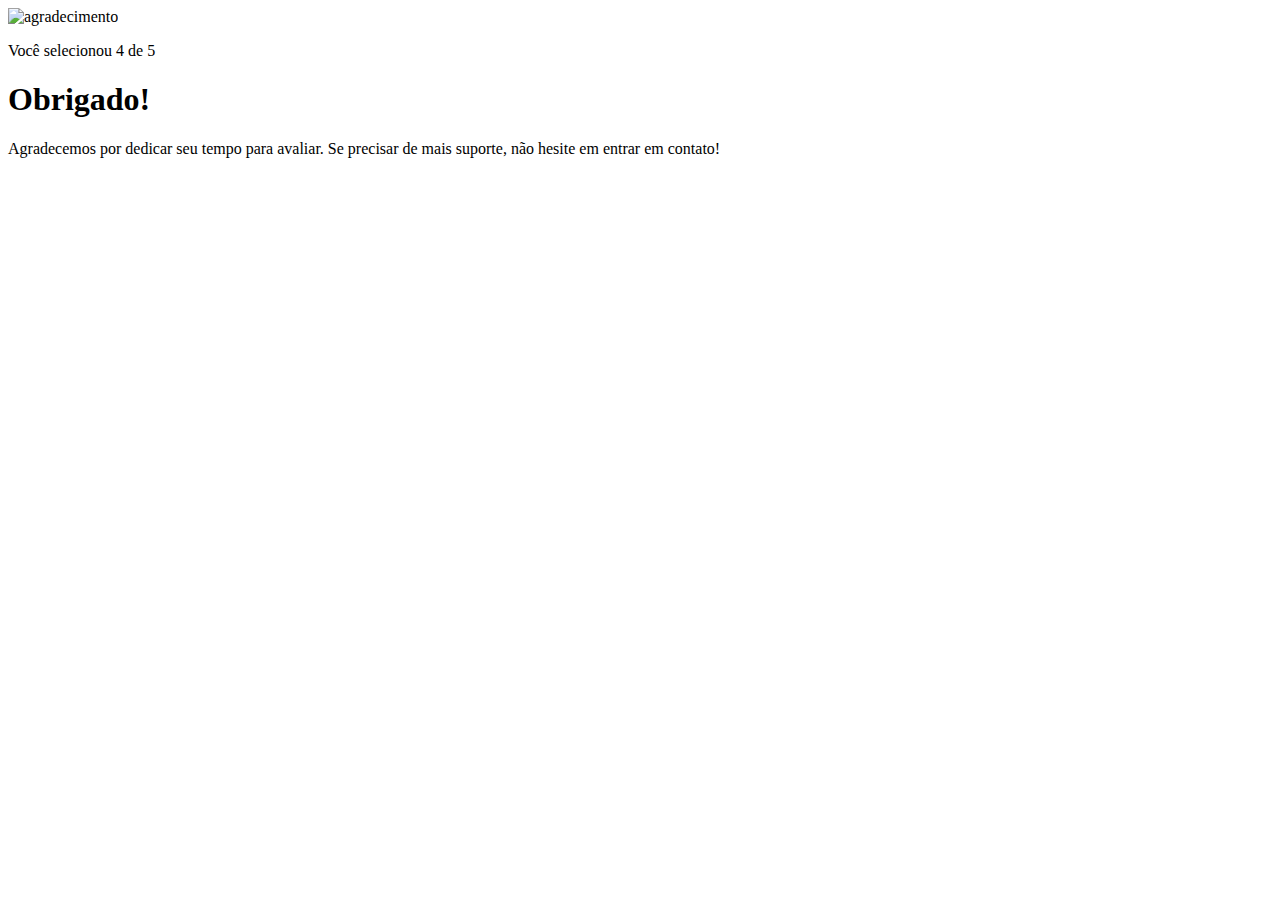
==== pages/agradecimentos.html @ b98dbdb1 "sexto commit do index.html, primeiro commit do agradecimento.html e primeiro commit do agaradeciment" ====
<!DOCTYPE html>
<html lang="en">
<head>
    <meta charset="UTF-8">
    <meta name="viewport" content="width=device-width, initial-scale=1.0">
    <link rel="stylesheet" href="agradecimentos.css">
    <title>Feedback - Agradecimento</title>
</head>
<body>
    <div class="card">
        <img src="../images/illustration-thank-you.svg" alt="agradecimento">

        <p>Você selecionou 4 de 5</p>

        <h1>Obrigado!</h1>

        <p>Agradecemos por dedicar seu tempo para avaliar. Se precisar de mais suporte, não hesite em entrar em contato!
        </p>
    </div>
</body>
</html>
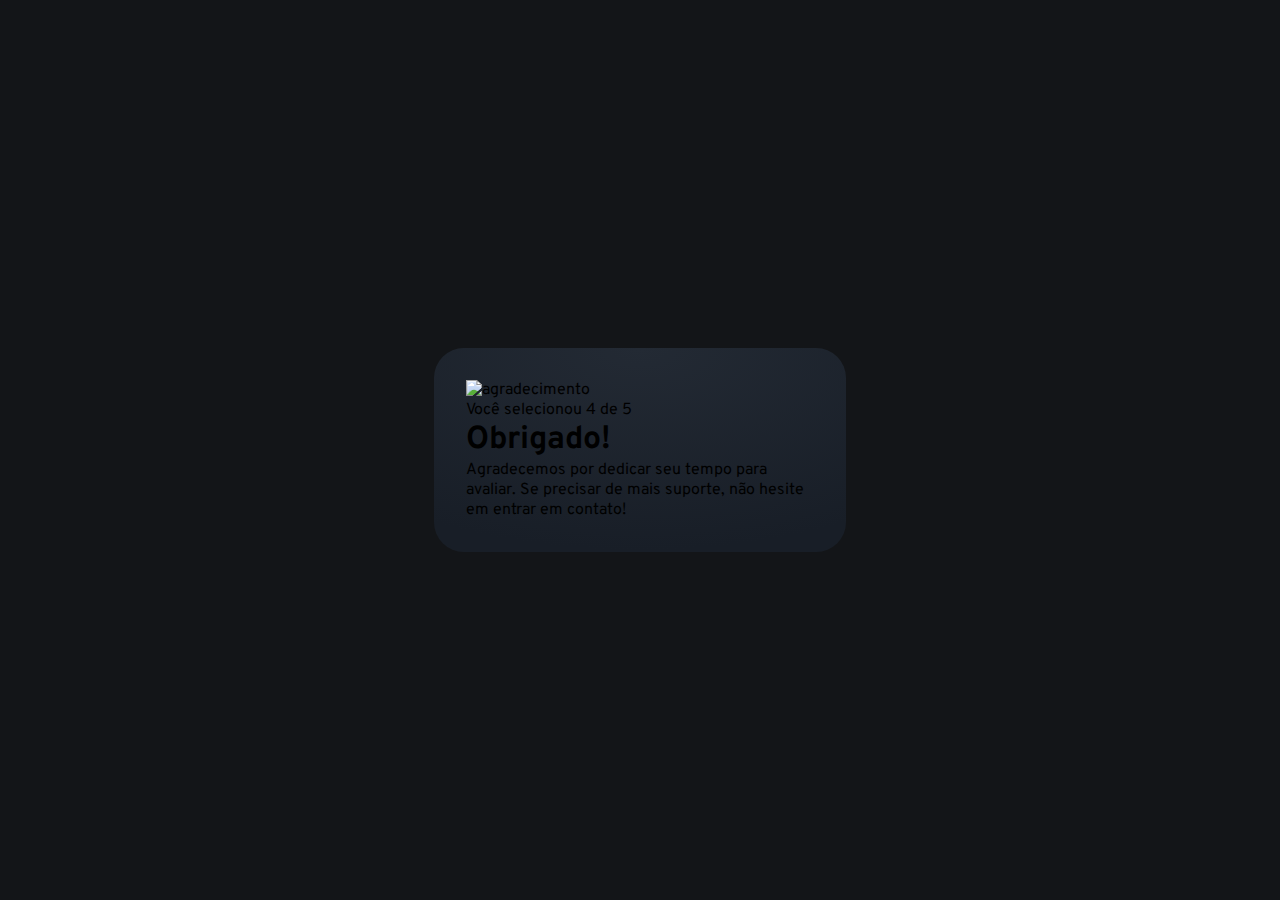
==== commit ab8871d9: "segundo commit do agradecimento.html e segundo commit do agradecimento.css" ====
--- a/pages/agradecimentos.html
+++ b/pages/agradecimentos.html
@@ -4,6 +4,9 @@
     <meta charset="UTF-8">
     <meta name="viewport" content="width=device-width, initial-scale=1.0">
     <link rel="stylesheet" href="agradecimentos.css">
+    <link rel="preconnect" href="https://fonts.googleapis.com">
+    <link rel="preconnect" href="https://fonts.gstatic.com" crossorigin>
+    <link href="https://fonts.googleapis.com/css2?family=Overpass:ital,wght@0,100..900;1,100..900&display=swap" rel="stylesheet">
     <title>Feedback - Agradecimento</title>
 </head>
 <body>
--- a/pages/agradecimentos.css
+++ b/pages/agradecimentos.css
@@ -0,0 +1,33 @@
+* {
+    margin: 0;
+    padding: 0;
+    box-sizing: border-box;
+    font-family: "Overpass", sans-serif;
+    -webkit-font-smoothing: antialiased;
+}
+
+:root {
+    --dark-blue: #262E38;
+    --light-grey: #969FAD;
+    --medium-grey: #7C8798;
+    --orange :#FC7614;
+    --white :#FFF;
+    --very-dark-blue :#131518;
+    --black-gradient: radial-gradient(98.96% 98.96% at 50% 0%, #232A34 0%, #181E27 100%);
+    }
+
+    body {
+        background-color: var(--very-dark-blue);
+        height: 100svh;
+
+        display: flex;
+        justify-content: center;
+        align-items: center;
+    }
+
+    .card {
+        background: var(--black-gradient);
+        max-width: 412px;
+        padding: 32px;
+        border-radius: 30px;
+    }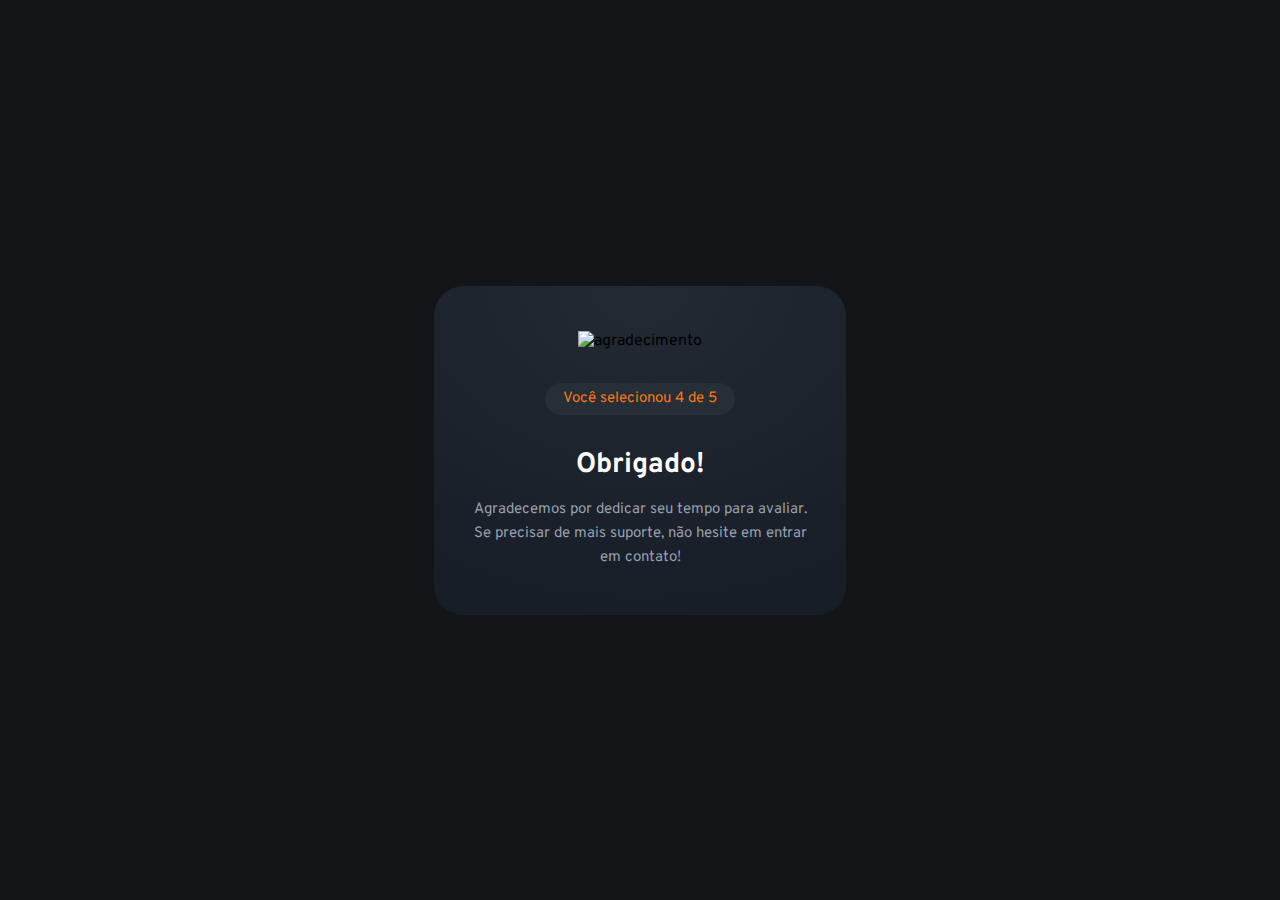
==== commit 7ef336a5: "terceiro commit do agradecimento.html e quarto commit do agradecimento.css" ====
--- a/pages/agradecimentos.html
+++ b/pages/agradecimentos.html
@@ -13,7 +13,7 @@
     <div class="card">
         <img src="../images/illustration-thank-you.svg" alt="agradecimento">
 
-        <p>Você selecionou 4 de 5</p>
+        <p class="nota">Você selecionou 4 de 5</p>
 
         <h1>Obrigado!</h1>
 
--- a/pages/agradecimentos.css
+++ b/pages/agradecimentos.css
@@ -27,7 +27,37 @@
 
     .card {
         background: var(--black-gradient);
+        text-align: center;
         max-width: 412px;
-        padding: 32px;
+        padding: 45px 32px;
         border-radius: 30px;
+    }
+
+    .card img {
+        margin-bottom: 32px;
+    }
+
+    .card .nota {
+        padding: 4px 18px;
+        background-color: var(--dark-blue);
+        width: fit-content;
+        margin-inline: auto;
+        border-radius: 22px;
+
+        font-size: 15px;
+        color: var(--orange);
+
+        margin-bottom: 32px;
+    }
+
+    .card h1 {
+        color: var(--white);
+        font-size: 28px;
+        margin-bottom: 15px;
+    }
+
+    .card p {
+        color: var(--light-grey);
+        font-size: 15px;
+        line-height: 24px;
     }